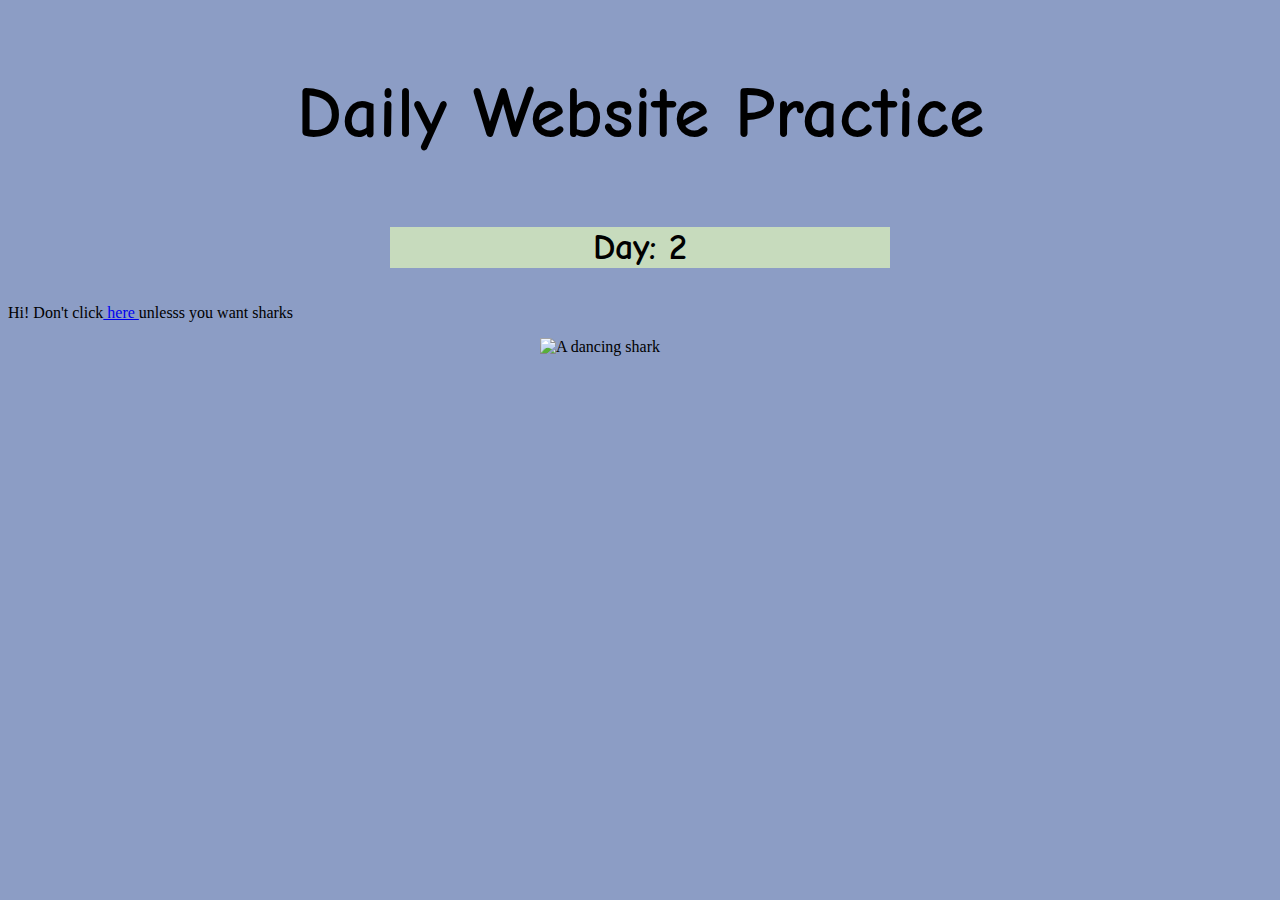
==== index.html @ ab5eddb8 "Update index.html" ====
<!DOCTYPE html>
<html>
<head>
  <link rel="stylesheet" type="text/css" href="Sharkstyle.css">
  <title>this site rocks</title>
</head>
<body>
  <h1>
<p class="poopoo">Daily Website Practice</p>
<div class="peepee">
    <p>Day: 2 </p>
</h1>
<p>Hi! Don't click<a href="https://youtu.be/Fpqy-8siU1s"> here </a> unlesss you want sharks</p>
<img src="giphy.gif" alt="A dancing shark" height=200px width=200px class="sharkgif">  
</div>
</body>
  
  
</html>
---- Sharkstyle.css ----
body{background-color: hsl( 222, 33%, 66%);
     background-size: cover;}

.poopoo {text-align: center;
   font-size: 72px;
   font-family: 'Comicneue';
}

.peepee {max-width: 500px;
         margin: auto;
         Background-color: hsl(100, 30%, 80%);
         border:3px solid hsla(200, 40, 80, 60%);
     text-align: center;
   font-size: 36px;
   font-family: 'comicneue';
}

.sharkgif {
     Margin-left:auto;
     Margin-right:auto;
     display: block;
}

@font-face {
   font-family: 'comicneue';
   src: url('ComicNeue-Bold.ttf') format('truetype'),
        url('ComicNeue-BoldItalic.ttf') format('truetype'),
        url('ComicNeue-Italic.ttf') format('truetype'),
        url('ComicNeue-Light.ttf') format('truetype'),
        url('ComicNeue-LightItalic.ttf') format('truetype'),
        url('ComicNeue-Regular.ttf') format('truetype');
}
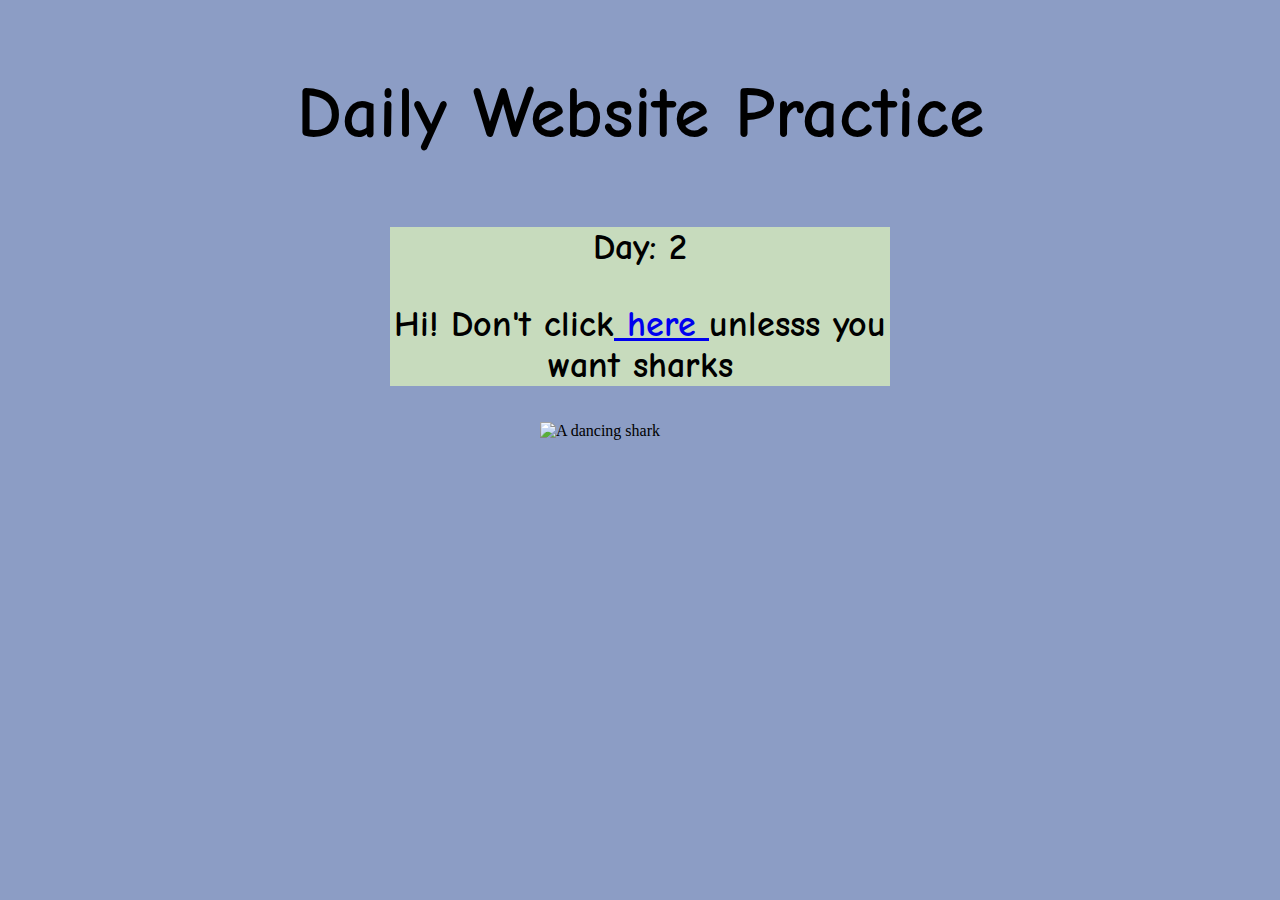
==== commit fac13a28: "Update index.html" ====
--- a/index.html
+++ b/index.html
@@ -7,12 +7,12 @@
 <body>
   <h1>
 <p class="poopoo">Daily Website Practice</p>
+  </h1>
 <div class="peepee">
-    <p>Day: 2 </p>
-</h1>
+<p>Day: 2 </p>
 <p>Hi! Don't click<a href="https://youtu.be/Fpqy-8siU1s"> here </a> unlesss you want sharks</p>
+</div>  
 <img src="giphy.gif" alt="A dancing shark" height=200px width=200px class="sharkgif">  
-</div>
 </body>
   
   
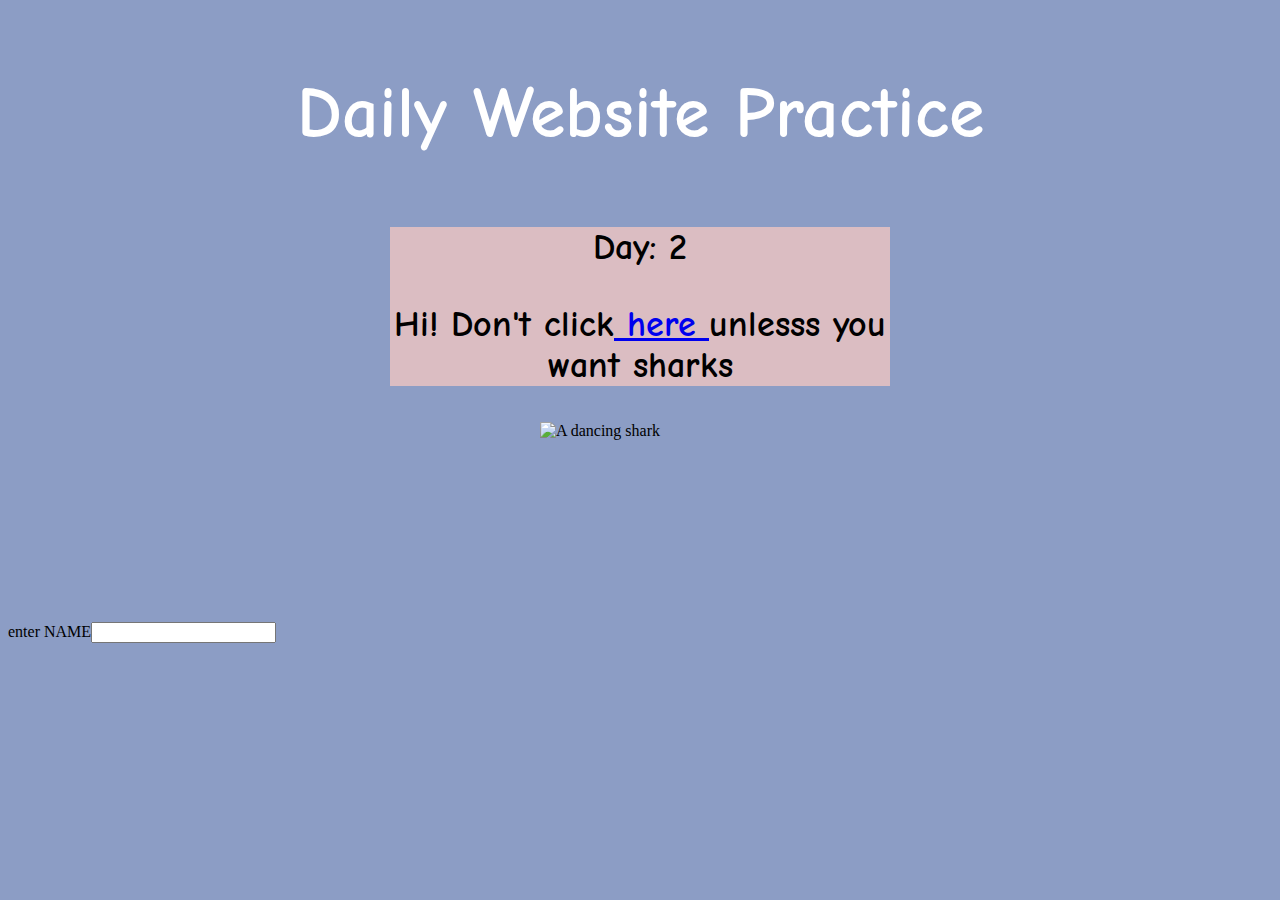
==== commit d18b9e05: "Update index.html" ====
--- a/index.html
+++ b/index.html
@@ -14,6 +14,6 @@
 </div>  
 <img src="giphy.gif" alt="A dancing shark" height=200px width=200px class="sharkgif">  
 </body>
-  
+<label>enter NAME<input type="text"> </label>  
   
 </html>
--- a/Sharkstyle.css
+++ b/Sharkstyle.css
@@ -2,14 +2,15 @@
      background-size: cover;}
 
 .poopoo {text-align: center;
+         color: hsl(100, 100%, 100%);
    font-size: 72px;
    font-family: 'Comicneue';
 }
 
 .peepee {max-width: 500px;
          margin: auto;
-         Background-color: hsl(100, 30%, 80%);
-         border:3px solid hsla(200, 40, 80, 60%);
+         Background-color: hsl(350, 30%, 80%);
+         border:12px solid hsl(200, 40, 80, 60%);
      text-align: center;
    font-size: 36px;
    font-family: 'comicneue';
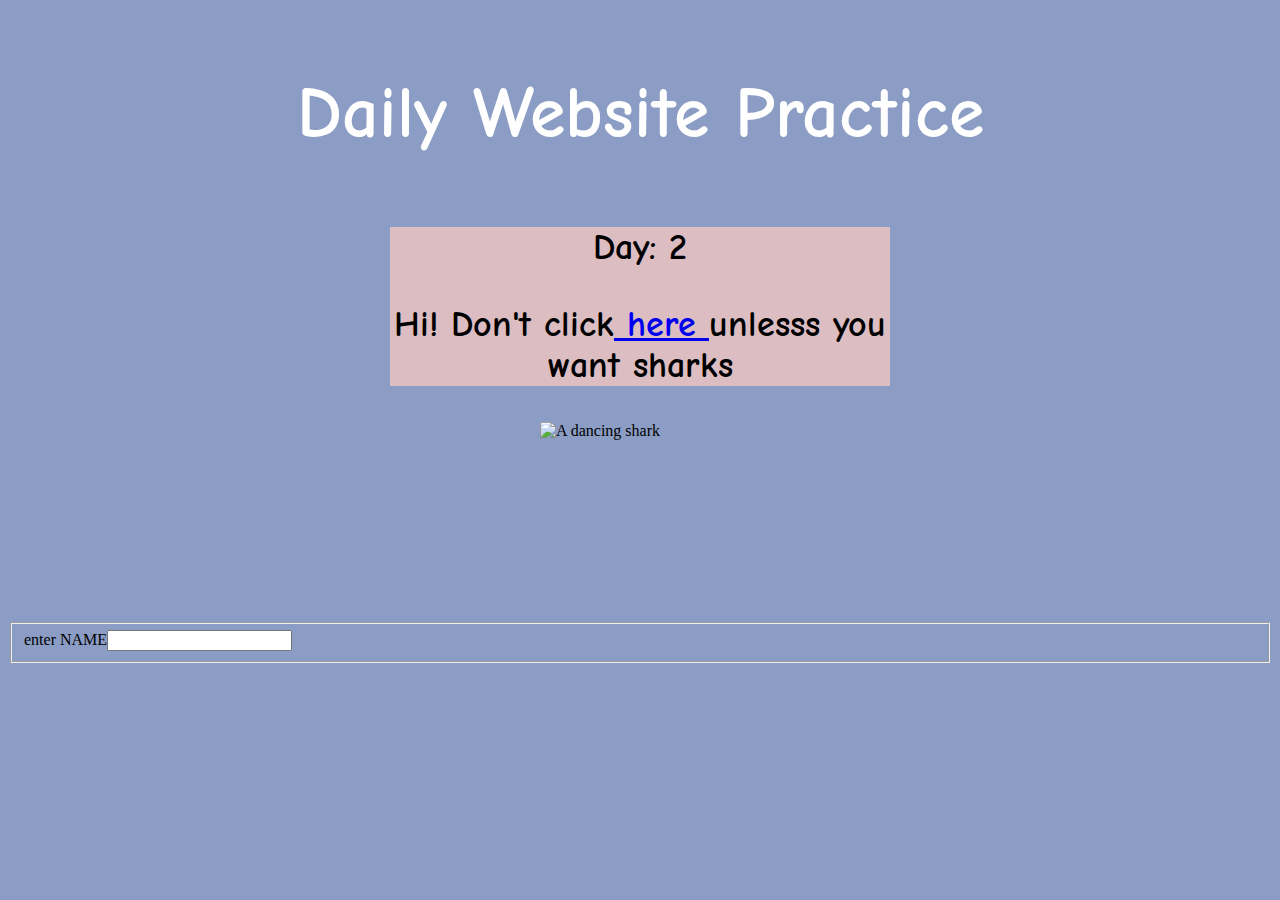
==== commit b5bc1753: "Update index.html" ====
--- a/index.html
+++ b/index.html
@@ -14,6 +14,7 @@
 </div>  
 <img src="giphy.gif" alt="A dancing shark" height=200px width=200px class="sharkgif">  
 </body>
-<label>enter NAME<input type="text"> </label>  
-  
+<fieldset>
+  <label>enter NAME<input type="text"> </label>  
+</fieldset>
 </html>
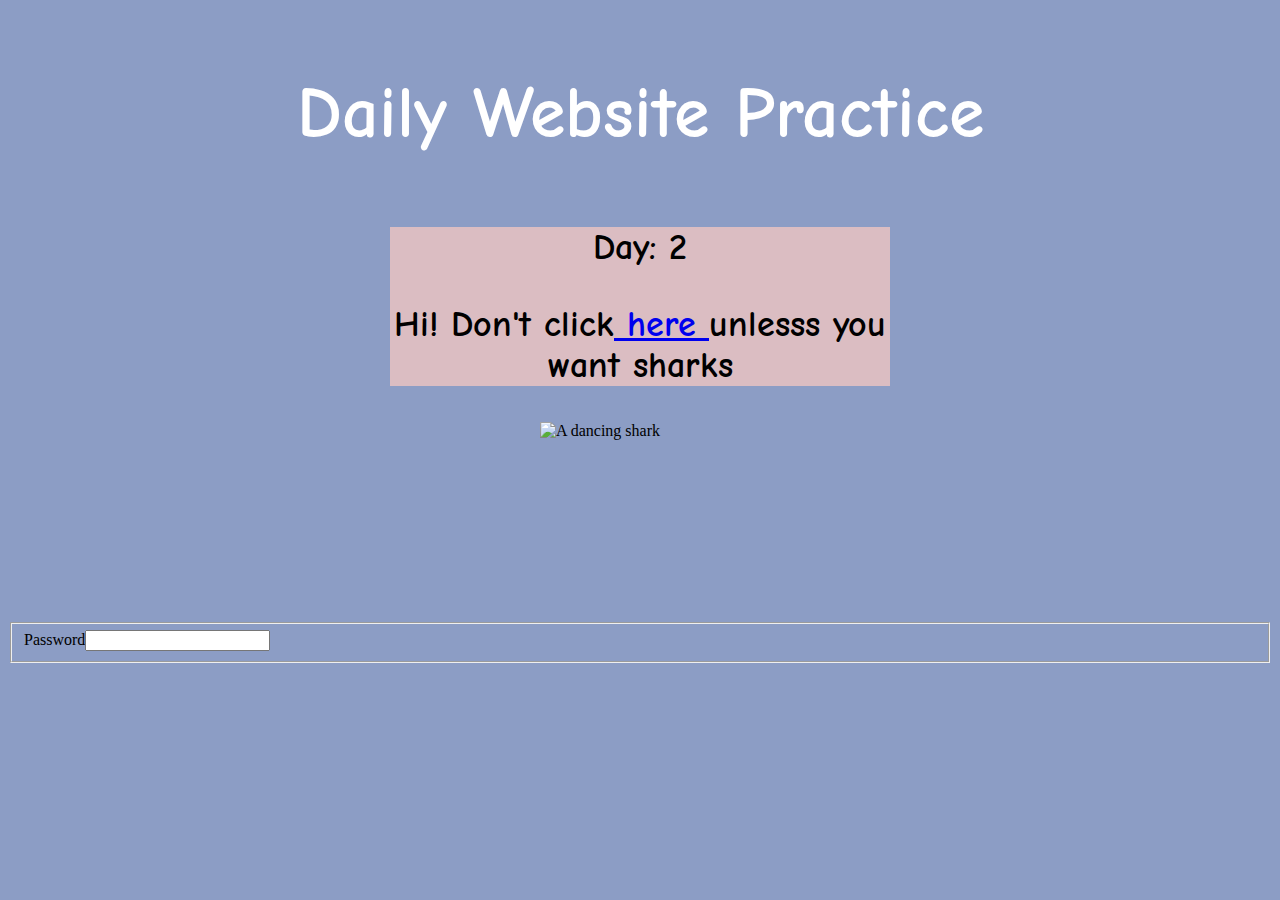
==== commit 181de7c5: "Update index.html" ====
--- a/index.html
+++ b/index.html
@@ -15,6 +15,6 @@
 <img src="giphy.gif" alt="A dancing shark" height=200px width=200px class="sharkgif">  
 </body>
 <fieldset>
-  <label>enter NAME<input type="text"> </label>  
+  <label>Password<input type="text"> </label>  
 </fieldset>
 </html>
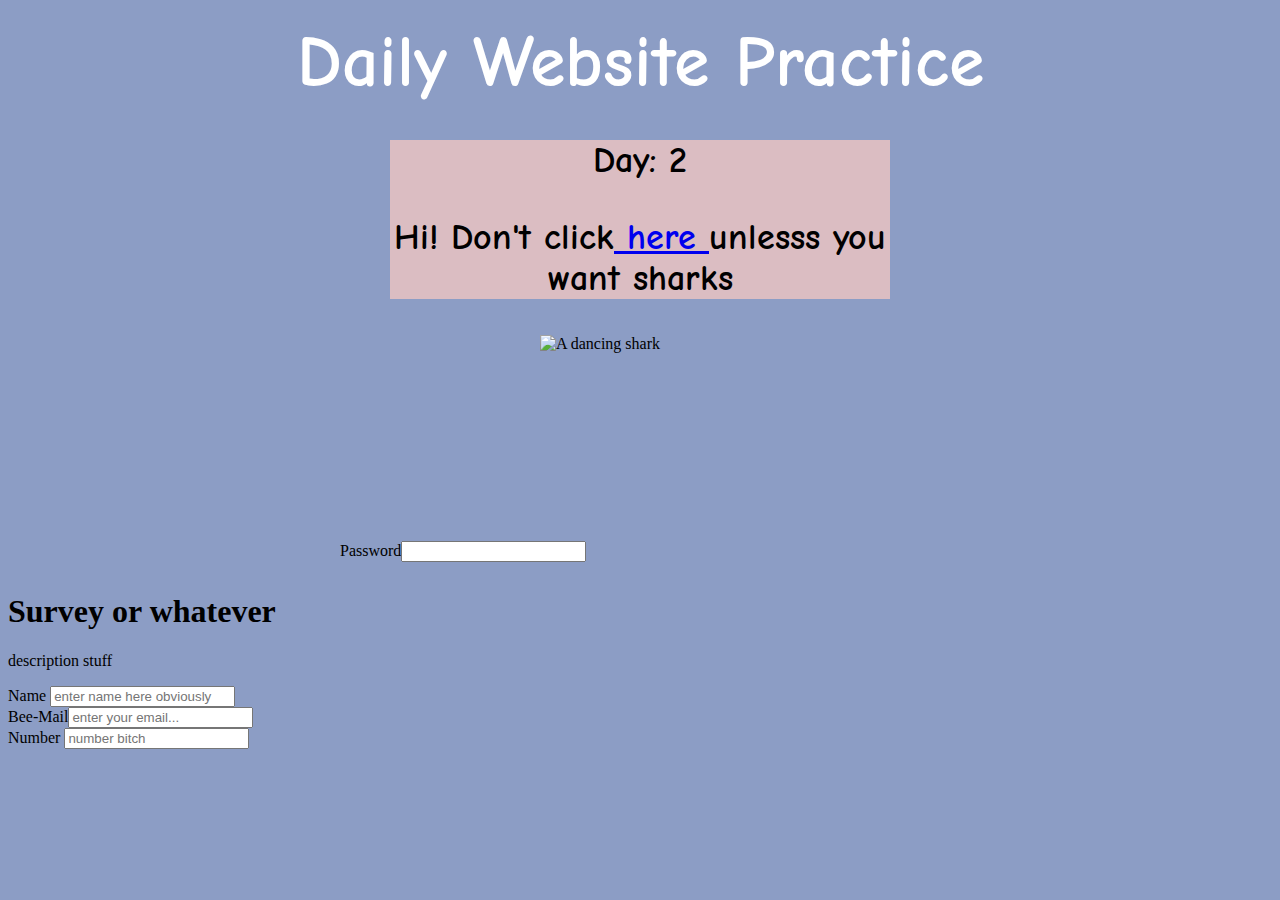
==== commit 189328f6: "Update index.html" ====
--- a/index.html
+++ b/index.html
@@ -14,7 +14,24 @@
 </div>  
 <img src="giphy.gif" alt="A dancing shark" height=200px width=200px class="sharkgif">  
 </body>
-<fieldset>
+<fieldset class="password">
   <label>Password<input type="text"> </label>  
 </fieldset>
+  <head>
+    <link rel="stylesheet" href="styles.css">
+  </head>
+  <body>
+<div class="section">
+  <header class="header">
+    <h1 id:"title" class:"title">Survey or whatever</h1>
+<p id="description">description stuff</p>
+    <form id="survey-form">
+      <div>
+        <label for="name"> Name </label><input id="name" type="text" required placeholder="enter name here obviously">
+      </div>  
+      <div>
+        <label for="email">Bee-Mail<input type="text" id="email" required placeholder="enter your email...">  
+      </div>
+      <div>
+        <label for="number">Number</label> <input id="number" placeholder="number bitch">
 </html>
--- a/Sharkstyle.css
+++ b/Sharkstyle.css
@@ -1,7 +1,9 @@
 body{background-color: hsl( 222, 33%, 66%);
      background-size: cover;}
 
-.poopoo {text-align: center;
+.poopoo {
+     margin:0 0 0 0;
+     text-align: center;
          color: hsl(100, 100%, 100%);
    font-size: 72px;
    font-family: 'Comicneue';
@@ -31,3 +33,9 @@
         url('ComicNeue-LightItalic.ttf') format('truetype'),
         url('ComicNeue-Regular.ttf') format('truetype');
 }
+
+.password { 
+     border: 0px;
+     margin:0 auto;
+           max-width:600px;
+          }
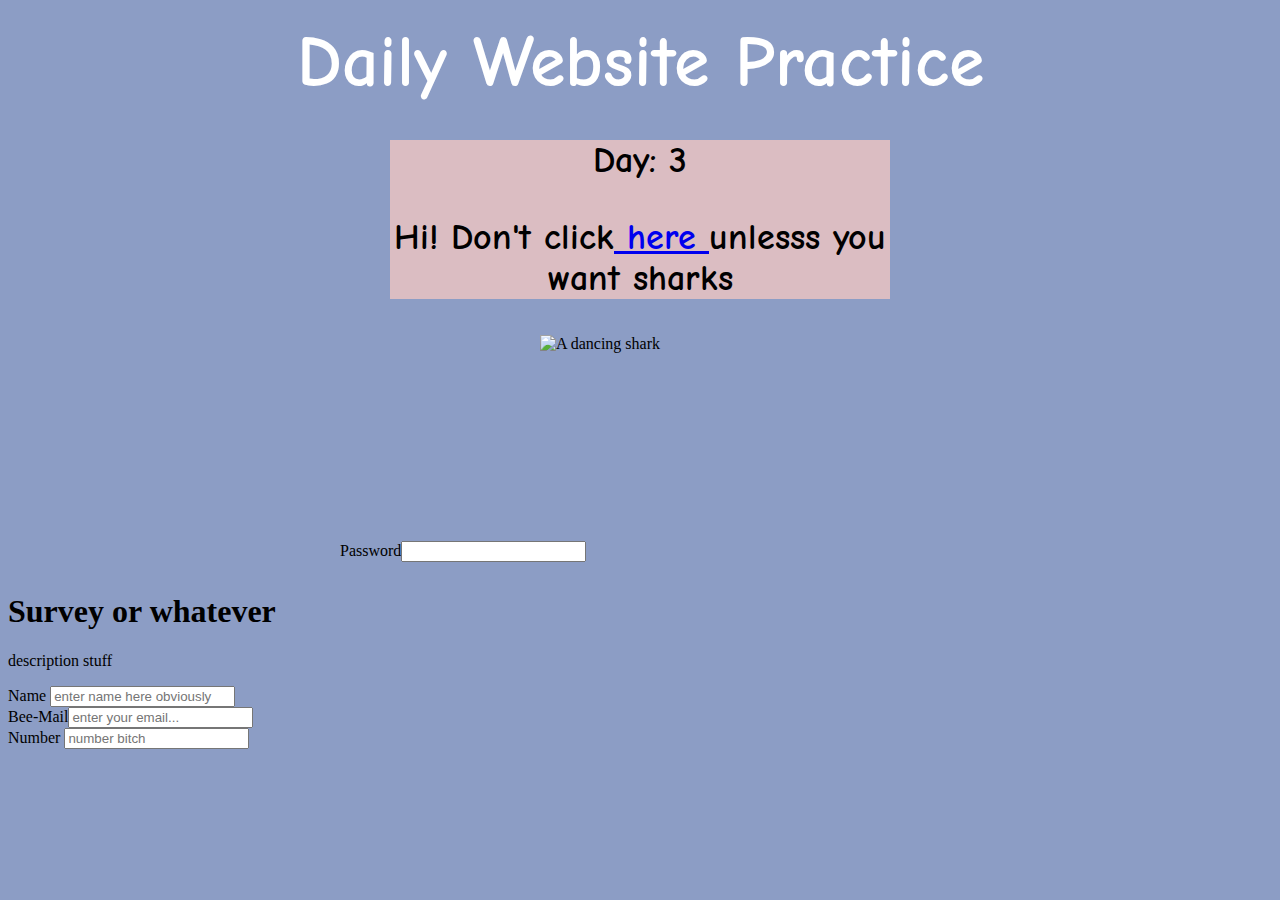
==== commit 2dee75c7: "Update index.html" ====
--- a/index.html
+++ b/index.html
@@ -9,7 +9,7 @@
 <p class="poopoo">Daily Website Practice</p>
   </h1>
 <div class="peepee">
-<p>Day: 2 </p>
+<p>Day: 3 </p>
 <p>Hi! Don't click<a href="https://youtu.be/Fpqy-8siU1s"> here </a> unlesss you want sharks</p>
 </div>  
 <img src="giphy.gif" alt="A dancing shark" height=200px width=200px class="sharkgif">  
